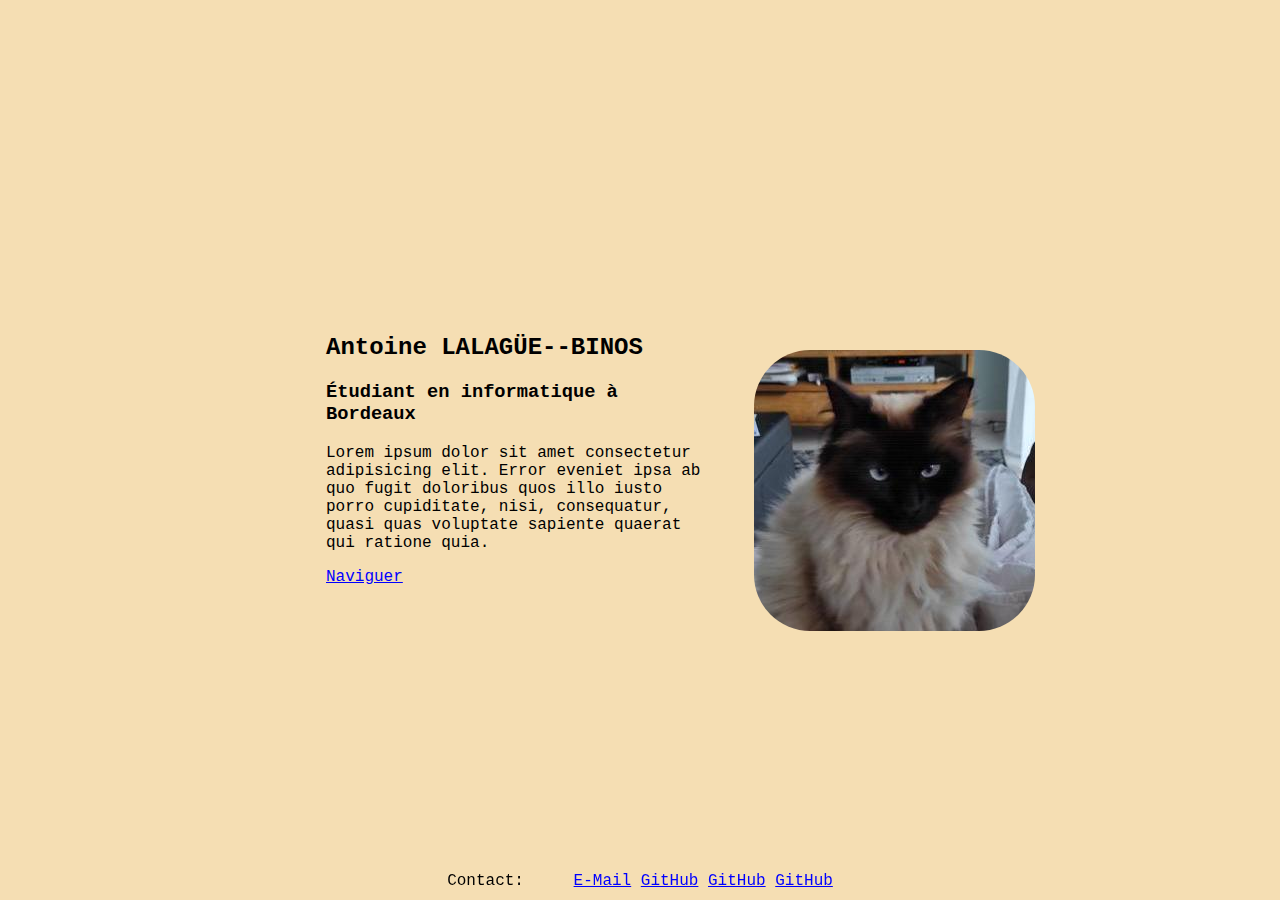
==== index.html @ 8e8d0667 "up" ====
<!DOCTYPE html>
<html lang="en">
<head>
    <meta charset="UTF-8">
    <meta name="viewport" content="width=device-width, initial-scale=1.0">
    <title>Antoine</title>
    <link rel="stylesheet" href="style.css">
</head>
<body>
    <main id="main-page-body" class="page-body">
        <div>
            <section>
                <h2>Antoine LALAGÜE--BINOS</h2>
                <h3>Étudiant en informatique à Bordeaux</h3>
                <p class="extendable-p">Lorem ipsum dolor sit amet consectetur adipisicing elit. Error eveniet ipsa ab quo fugit doloribus quos illo iusto porro cupiditate, nisi, consequatur, quasi quas voluptate sapiente quaerat qui ratione quia.</p>
                <a href="projects.html" class="clickable">Naviguer</a>
            </section>
            <aside>
                <div id="main-image-wrapper"><img src="./img/soka.jpeg" alt=""></div>
            </aside></div>
    <footer id="main-page-footer">
        <span>
            <p>Contact:</p>
            <ul>
                <li><a href="mailto:antoinelalaguebinos@gmail.com" class="clickable">E-Mail</a></li>
                <li><a href="" class="clickable">GitHub</a></li>
                <li><a href="" class="clickable">GitHub</a></li>
                <li><a href="" class="clickable">GitHub</a></li>
            </ul>
        </span>
    </footer>
    </main>
</body>
</html>
---- style.css ----
/*
    GENERAL CSS
*/

body{
    font-family: 'Courier New', Courier, monospace;
    margin: 0;
    background-color: wheat ;
}
.page-body{

    width: 100vw;
    height: 100vh;
}


.clickable{
    color: blue;
    text-decoration: underline;
}
/*
    MAIN PAGE CSS
*/
#main-page-body{
    display: flex;
    align-items: center;
    justify-content: center;
    flex-direction: column;
}
#main-page-footer{
    position: fixed;
    bottom: 0;
    padding-bottom: 10px;
    width: 100vw;
    text-align: center;
}
#main-page-footer > span *{
    display: inline;
}
#main-page-footer ul *{
    display: inline;
}
#main-page-body > div{
    display: flex;
    align-items: center;
    justify-content: center;
}
#main-page-body > div > * {
    margin-inline: 22px;
    max-width: 30vw;
}
#main-image-wrapper{
width: 200px;
height: 200px;
}
#main-image-wrapper img{
    border-radius: 20%;
}

/*
    PROJECTS PAGE CSS
*/

#projects-grid{
    height: 100%;
    width: 100%;
}

.project-card{
    display: inline-block;
    width: 200px;
    height: 200px;
    background-color: red;
    margin: 10px;
    overflow: hidden;
}

.project-card > .img-wrapper{
    width: 100%;
    height: 100%;
    
}

.project-card > .img-wrapper > img{
    height: 100%;
    width: 100%;
    object-fit: cover;
    object-position: center;
    transition: .4s ease-out;
}

.project-card:hover > .img-wrapper > img{
    transform: scale(1.5);
}

.project-card > .card-title{
    height: 20%;
    width: 100%;
    margin-top:-20%;
    position: relative;
    display: flex;
    justify-content: center;
    align-items: center;
    background-color: rgba(182, 182, 182, 0.4);
    text-align: center;
    color: white;
}
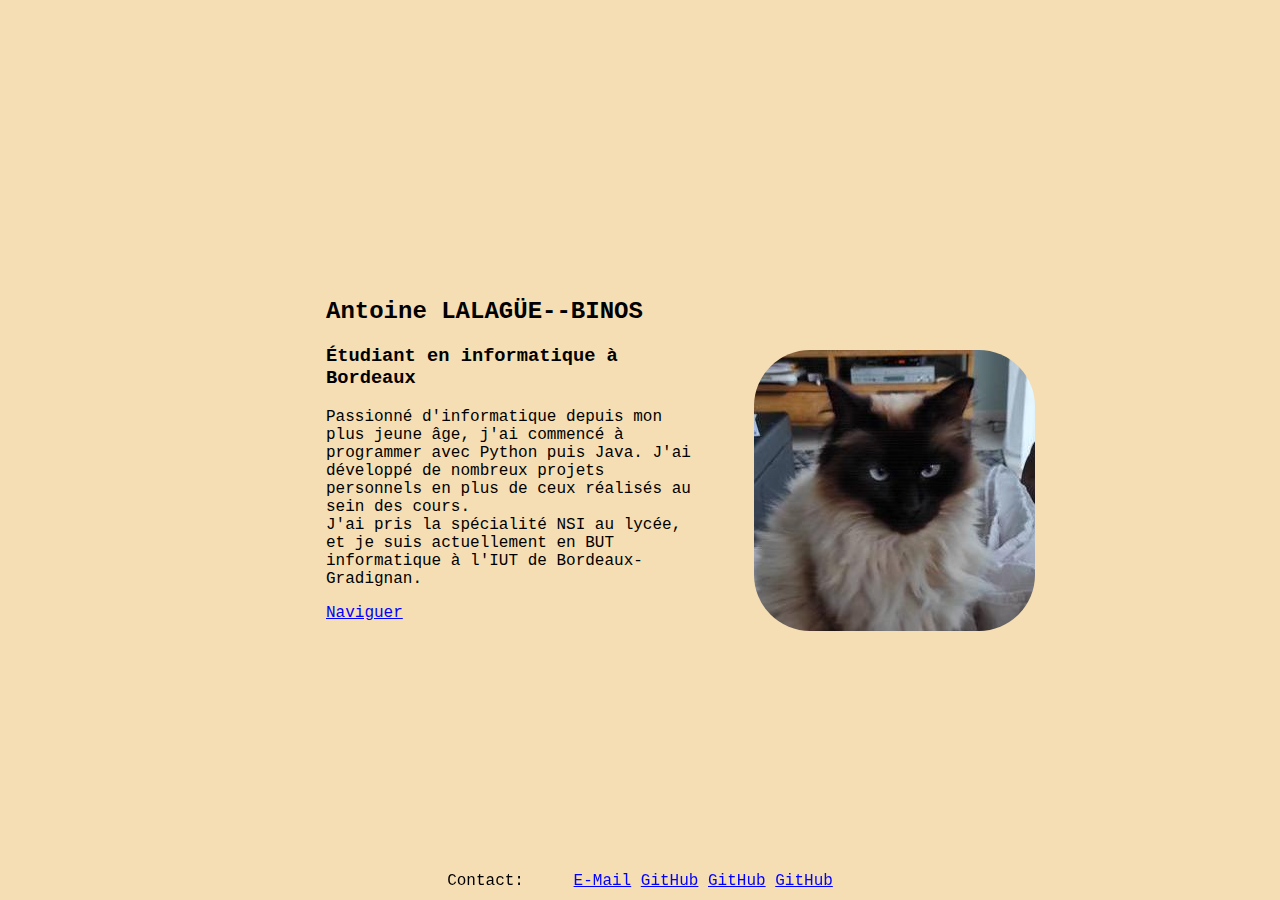
==== commit da1fdfca: "up" ====
--- a/index.html
+++ b/index.html
@@ -12,7 +12,10 @@
             <section>
                 <h2>Antoine LALAGÜE--BINOS</h2>
                 <h3>Étudiant en informatique à Bordeaux</h3>
-                <p class="extendable-p">Lorem ipsum dolor sit amet consectetur adipisicing elit. Error eveniet ipsa ab quo fugit doloribus quos illo iusto porro cupiditate, nisi, consequatur, quasi quas voluptate sapiente quaerat qui ratione quia.</p>
+                <p class="extendable-p">
+                    Passionné d'informatique depuis mon plus jeune âge, j'ai commencé à programmer avec Python puis Java. J'ai développé de nombreux projets personnels en plus de ceux réalisés au sein des cours.<br>
+                    J'ai pris la spécialité NSI au lycée, et je suis actuellement en BUT informatique à l'IUT de Bordeaux-Gradignan.
+                </p>
                 <a href="projects.html" class="clickable">Naviguer</a>
             </section>
             <aside>
--- a/style.css
+++ b/style.css
@@ -56,14 +56,24 @@
 #main-image-wrapper img{
     border-radius: 20%;
 }
+.extendable-p.extended{
+    cursor:zoom-out;
+}
+.extendable-p:not(.extended){
+    cursor: zoom-in;
+}
 
 /*
     PROJECTS PAGE CSS
 */
-
+#projects-page-body{
+display: flex;
+flex-direction: column;
+align-items: center;
+justify-content: center;
+}
 #projects-grid{
-    height: 100%;
-    width: 100%;
+    width:fit-content;
 }
 
 .project-card{
@@ -86,11 +96,11 @@
     width: 100%;
     object-fit: cover;
     object-position: center;
-    transition: .4s ease-out;
+    transition: .2s ease-in-out;
 }
 
 .project-card:hover > .img-wrapper > img{
-    transform: scale(1.5);
+    transform: scale(1.3);
 }
 
 .project-card > .card-title{
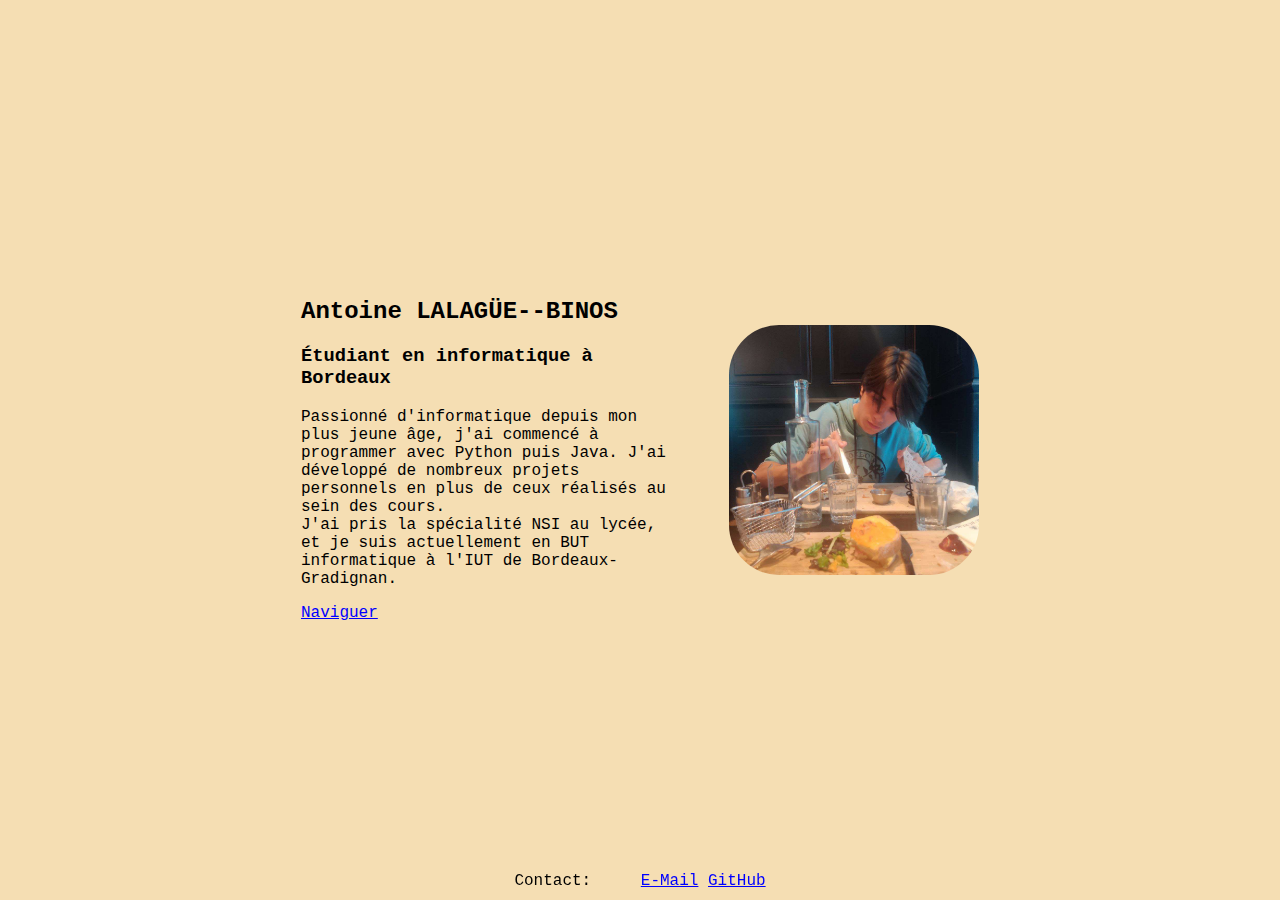
==== commit f2074c05: "final commit" ====
--- a/index.html
+++ b/index.html
@@ -12,14 +12,14 @@
             <section>
                 <h2>Antoine LALAGÜE--BINOS</h2>
                 <h3>Étudiant en informatique à Bordeaux</h3>
-                <p class="extendable-p">
+                <p>
                     Passionné d'informatique depuis mon plus jeune âge, j'ai commencé à programmer avec Python puis Java. J'ai développé de nombreux projets personnels en plus de ceux réalisés au sein des cours.<br>
                     J'ai pris la spécialité NSI au lycée, et je suis actuellement en BUT informatique à l'IUT de Bordeaux-Gradignan.
                 </p>
                 <a href="projects.html" class="clickable">Naviguer</a>
             </section>
             <aside>
-                <div id="main-image-wrapper"><img src="./img/soka.jpeg" alt=""></div>
+                <div id="main-image-wrapper"><img src="./img/1718055130862.jpg" alt=""></div>
             </aside></div>
     <footer id="main-page-footer">
         <span>
@@ -27,8 +27,6 @@
             <ul>
                 <li><a href="mailto:antoinelalaguebinos@gmail.com" class="clickable">E-Mail</a></li>
                 <li><a href="" class="clickable">GitHub</a></li>
-                <li><a href="" class="clickable">GitHub</a></li>
-                <li><a href="" class="clickable">GitHub</a></li>
             </ul>
         </span>
     </footer>
--- a/style.css
+++ b/style.css
@@ -12,8 +12,14 @@
     width: 100vw;
     height: 100vh;
 }
-
-
+a{
+    text-decoration: none;
+}
+@media only screen and (min-width: 600px) {
+    .shown{
+        display: block !important;
+    }
+} 
 .clickable{
     color: blue;
     text-decoration: underline;
@@ -47,20 +53,22 @@
 }
 #main-page-body > div > * {
     margin-inline: 22px;
-    max-width: 30vw;
 }
+@media only screen and (min-width: 600px) {
+    #main-page-body > div > * {
+        max-width: 30vw;
+    }
+} 
+
 #main-image-wrapper{
-width: 200px;
-height: 200px;
+    width: 250px;
+    height: 250px;
 }
 #main-image-wrapper img{
     border-radius: 20%;
-}
-.extendable-p.extended{
-    cursor:zoom-out;
-}
-.extendable-p:not(.extended){
-    cursor: zoom-in;
+    width: 100%;
+    height: 100%;
+    object-fit: cover;
 }
 
 /*
@@ -74,24 +82,27 @@
 }
 #projects-grid{
     width:fit-content;
+    display: flex;
+    flex-wrap: wrap;
+    align-items: center;
+    justify-content: center;
 }
-
+.pointer-space > .pointer.img-wrapper > img{
+    display: none;
+}
 .project-card{
-    display: inline-block;
     width: 200px;
     height: 200px;
-    background-color: red;
     margin: 10px;
     overflow: hidden;
 }
-
-.project-card > .img-wrapper{
-    width: 100%;
-    height: 100%;
-    
+.project-card .img-wrapper{
+    width: 200px;
+    height: 200px;
+    overflow: hidden;
 }
 
-.project-card > .img-wrapper > img{
+.project-card .img-wrapper > img{
     height: 100%;
     width: 100%;
     object-fit: cover;
@@ -99,11 +110,11 @@
     transition: .2s ease-in-out;
 }
 
-.project-card:hover > .img-wrapper > img{
+.project-card:hover .img-wrapper > img{
     transform: scale(1.3);
 }
 
-.project-card > .card-title{
+.project-card .card-title{
     height: 20%;
     width: 100%;
     margin-top:-20%;
@@ -111,7 +122,27 @@
     display: flex;
     justify-content: center;
     align-items: center;
-    background-color: rgba(182, 182, 182, 0.4);
+    background-color: rgba(182, 182, 182, 0.8);
     text-align: center;
     color: white;
-}+}
+@media only screen and (min-width: 600px) {
+    #main-page-body > div > * {
+        max-width: 30vw;
+    }
+
+.pointer-space{
+    height: 50px;
+    width: 100%;
+    display: flex;
+    justify-content: center;
+}
+.pointer.img-wrapper{
+    width: 50px;
+    height: 50px;
+}
+
+.project-card{
+    height: 250px;
+}
+} 